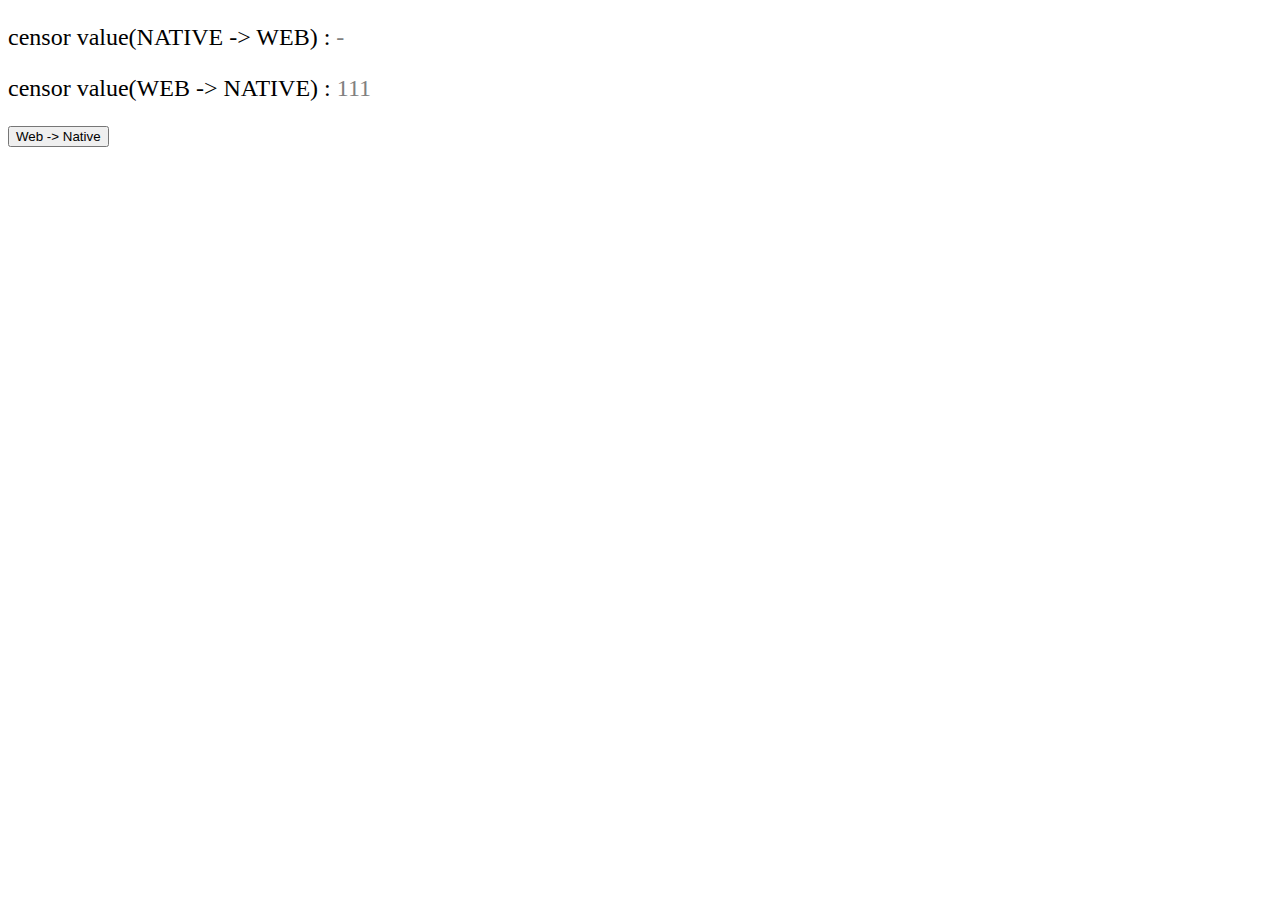
==== asset/index.html @ 196bd5c7 "index.htmlの追加，値（配列に50個の値が入ったら）の送信のjsを追加" ====
<!DOCTYPE html>
<html lang="ja">
  <head>
    <title>Title</title>
    <meta charset="utf-8">
    <meta name="viewport" content="user-scalable=no, width=device-width, initial-scale=1.0, maximum-scale=1.0" />
    <style>
      #censorLabel {
        font-size: 24px;
      }
      .censorVal {
        color: gray;
      }
    </style>
  </head>
  <body>

    <!-- censor NATIVE -> WEB -->
    <p id="censorLabel">censor value(NATIVE -> WEB) : <span class="censorVal nTOw">-</span></p>
    <!-- censor WEB -> NATIVE -->
    <p id="censorLabel">censor value(WEB -> NATIVE) : <span class="censorVal wTOn">111</span></p>

    <!-- censor WEB -> NATIVE -->
    <button id="pushBtn">Web -> Native</button>
    <!-- <button id="test">test</button> -->
    <script src="https://ajax.googleapis.com/ajax/libs/jquery/2.1.3/jquery.min.js"></script>
    <script src="http://cdn.mlkcca.com/v2.0.0/milkcocoa.js"></script>
    <script>
        $(function() {
          console.log(1);
          var dataArray = [];
          var windPowerArray = [];
                //1.ミルクココアインスタンスを作成
                var milkcocoa = new MilkCocoa("maxiac8gg9b.mlkcca.com");

                //2."message"データストアを作成
                var ds = milkcocoa.dataStore("windData");
                //idナンバー
                var primaryId;

                //入力の風のカウンター
                var max = 50;

                ds.stream().sort("d esc").next(function(err, datas) {
                // console.log('data.lengths'+ datas.length);
                // console.log(datas[49]);
                primaryId = datas.length;
                function getData(){
                  datas.forEach(function(data) {
                      // console.log(data.value);
                      // console.log(data.value.title);
                      dataArray.push(data.value);
                      // console.log(data);
                      // console.log(data.id+ ": " + data.value.content);
                     
                     });
                   // 配列に格納
                      // var resArray = data.value.content.split(",");
                      var id = 49;
                      // console.log(dataArray[id].content);

                      var resArray = dataArray[id].content.split(",");
                      // console.log(resArray);
                      for(var i = 0; i < resArray.length; i++){
                        console.log("resArray"+ resArray[i]);
                        Native.showToast(resArray[i]);
                      }
                  }

                    $("#pushBtn").click(function() {
                      onPushMeClicked();
                    }); 

                    function onPushMeClicked() {
                        getData();
                        return false;
                    }
                });        
        
        function addTextNode(windPower) {
            $(".nTOw").text(windPower);
            //windPowerを配列に
            //配列が50個になったら，milkcocoaに送信
            windPowerArray.push(windPower);
            if(windPowerArray.length == max){
              post("androidTestWind", windPowerArray);
              // 配列を初期化
              windPowerArray = [];
            }
        }
        // 送信テスト
        // $("#test").click(function() {
        //     for(var i = 0; i < max-5; i++){
        //       addTextNode(i);
        //     }
        // }); 

        //milkcocoaデータストアにプッシュ　引数1タイトル、引数2コンテンツ（風量）
        function post(titleStr, wind) {
            var titleStr = titleStr || 'androidTest'
            //5."message"データストアにメッセージをプッシュする
            console.log('milkcocoa push')
            var wind = wind;
            if (wind && wind !== "") { 
                primaryId++;
                ds.push({
                    id:primaryId,
                    title: titleStr,
                    wind: wind,
                    date: new Date().getTime()
                }, function (e) {});
            }
        }

        addTextNode('CLOSE');

        console.log("dataArray.content")
        });

</script>
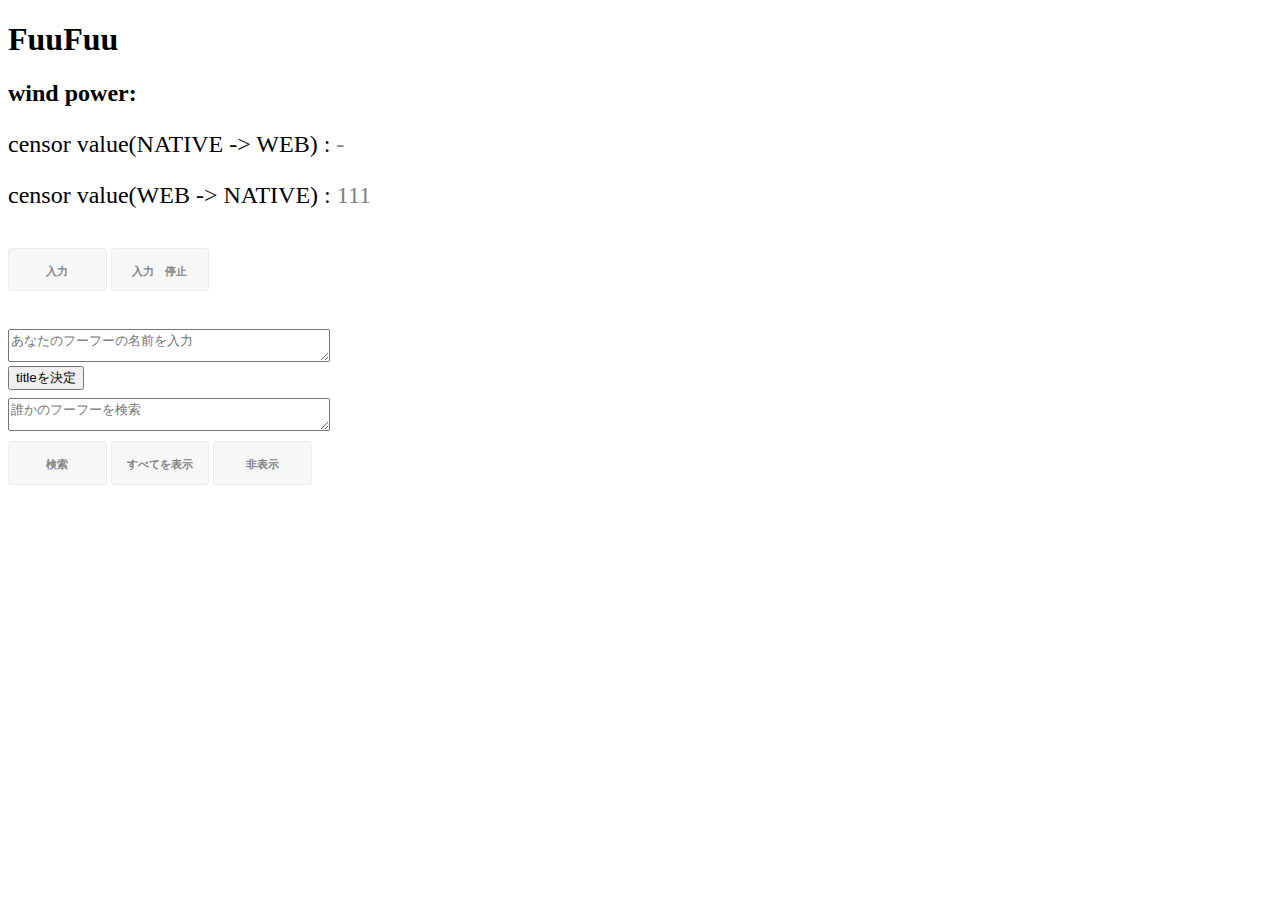
==== commit 8a6a0b17: "outPutボタンを押すと outNative(array)の関数が発火し，ネイティブに出力" ====
--- a/asset/index.html
+++ b/asset/index.html
@@ -2,120 +2,50 @@
 <!DOCTYPE html>
 <html lang="ja">
   <head>
-    <title>Title</title>
+    <title>お父さんフーフーして　V2</title>
     <meta charset="utf-8">
     <meta name="viewport" content="user-scalable=no, width=device-width, initial-scale=1.0, maximum-scale=1.0" />
-    <style>
-      #censorLabel {
-        font-size: 24px;
-      }
-      .censorVal {
-        color: gray;
-      }
-    </style>
+    <meta property="og:title" content="お父さんフーフーしてv2.0" />
+    <meta property="og:type" content="お父さんフーフーしてv2.0" />
+    <meta property="og:description" content="お父さんフーフーしてv2.0" />
+    <link rel="stylesheet" href="common/css/style01.css" type="text/css" />
   </head>
   <body>
-
+    <h1><span id="titleName"></span> FuuFuu</h1>
+    <h2>wind power: <span id="windPower"></span></h2>
     <!-- censor NATIVE -> WEB -->
     <p id="censorLabel">censor value(NATIVE -> WEB) : <span class="censorVal nTOw">-</span></p>
     <!-- censor WEB -> NATIVE -->
     <p id="censorLabel">censor value(WEB -> NATIVE) : <span class="censorVal wTOn">111</span></p>
 
     <!-- censor WEB -> NATIVE -->
-    <button id="pushBtn">Web -> Native</button>
+    <div id="censorData" class="btnSet">
+<!--       <button id="outPutBtn" class="btn">出力</button>
+ -->      <button id="inPutBtn" class="btn">入力</button>
+           <button id="stopBtn" class="btn">入力　停止</button>
+    </div>
+
+    <div id="controller" class="btnSet">
+       <div class="postarea-text">
+          <textarea name="" id="titleVal" cols="30" rows="10" placeholder="あなたのフーフーの名前を入力"></textarea>
+        </div>
+
+      <button id="titlePostBtn" class="postarea-button">titleを決定</button>
+
+      <div class="postarea-text">
+          <textarea name="" id="searchText" cols="30" rows="10" placeholder="誰かのフーフーを検索"></textarea>
+      </div>
+      <button id="searchPutBtn" class="btn">検索</button>
+      <button id="showAllPutBtn" class="btn">すべてを表示</button>
+      <button id="hidePutBtn" class="btn">非表示</button>
+    </div>
+
+    <div id="showContent" class="content">
+        <div id="dummy"></div>
+    </div>
+
+    
     <!-- <button id="test">test</button> -->
     <script src="https://ajax.googleapis.com/ajax/libs/jquery/2.1.3/jquery.min.js"></script>
     <script src="http://cdn.mlkcca.com/v2.0.0/milkcocoa.js"></script>
-    <script>
-        $(function() {
-          console.log(1);
-          var dataArray = [];
-          var windPowerArray = [];
-                //1.ミルクココアインスタンスを作成
-                var milkcocoa = new MilkCocoa("maxiac8gg9b.mlkcca.com");
-
-                //2."message"データストアを作成
-                var ds = milkcocoa.dataStore("windData");
-                //idナンバー
-                var primaryId;
-
-                //入力の風のカウンター
-                var max = 50;
-
-                ds.stream().sort("d esc").next(function(err, datas) {
-                // console.log('data.lengths'+ datas.length);
-                // console.log(datas[49]);
-                primaryId = datas.length;
-                function getData(){
-                  datas.forEach(function(data) {
-                      // console.log(data.value);
-                      // console.log(data.value.title);
-                      dataArray.push(data.value);
-                      // console.log(data);
-                      // console.log(data.id+ ": " + data.value.content);
-                     
-                     });
-                   // 配列に格納
-                      // var resArray = data.value.content.split(",");
-                      var id = 49;
-                      // console.log(dataArray[id].content);
-
-                      var resArray = dataArray[id].content.split(",");
-                      // console.log(resArray);
-                      for(var i = 0; i < resArray.length; i++){
-                        console.log("resArray"+ resArray[i]);
-                        Native.showToast(resArray[i]);
-                      }
-                  }
-
-                    $("#pushBtn").click(function() {
-                      onPushMeClicked();
-                    }); 
-
-                    function onPushMeClicked() {
-                        getData();
-                        return false;
-                    }
-                });        
-        
-        function addTextNode(windPower) {
-            $(".nTOw").text(windPower);
-            //windPowerを配列に
-            //配列が50個になったら，milkcocoaに送信
-            windPowerArray.push(windPower);
-            if(windPowerArray.length == max){
-              post("androidTestWind", windPowerArray);
-              // 配列を初期化
-              windPowerArray = [];
-            }
-        }
-        // 送信テスト
-        // $("#test").click(function() {
-        //     for(var i = 0; i < max-5; i++){
-        //       addTextNode(i);
-        //     }
-        // }); 
-
-        //milkcocoaデータストアにプッシュ　引数1タイトル、引数2コンテンツ（風量）
-        function post(titleStr, wind) {
-            var titleStr = titleStr || 'androidTest'
-            //5."message"データストアにメッセージをプッシュする
-            console.log('milkcocoa push')
-            var wind = wind;
-            if (wind && wind !== "") { 
-                primaryId++;
-                ds.push({
-                    id:primaryId,
-                    title: titleStr,
-                    wind: wind,
-                    date: new Date().getTime()
-                }, function (e) {});
-            }
-        }
-
-        addTextNode('CLOSE');
-
-        console.log("dataArray.content")
-        });
-
-</script>+    <script src="common/js/milkcocoa.js"></script>--- a/asset/common/css/style01.css
+++ b/asset/common/css/style01.css
@@ -0,0 +1,53 @@
+#censorLabel {
+  font-size: 24px;
+}
+.censorVal {
+  color: gray;
+}
+
+.btnSet{
+  margin-top: 2em;
+  
+}
+
+.btn{
+  font-weight: 700;
+  margin-top: .6em;
+  margin-bottom: .6em;
+  font-size: 0.7em;
+  height: 3.85em;
+  background: #f7f7f7;
+  color: #848484;
+  cursor: pointer;
+  line-height: 3.85em;
+  border-radius: 3px;
+  text-align: center;
+  border: 1px solid #EDEDED;
+  text-decoration: none;
+  width: 8.8em;
+}
+
+.postarea-text{
+  margin-top: 0.5em;
+  width:50%;
+  /*border: 1px solid #f00;*/
+}
+
+textarea{
+  width:50%;
+  height:2em;
+}
+
+/* リスト表示 */
+.post{
+  margin-top: 2em;
+  border-bottom: 1px dotted #ccc;
+  padding: 0 1em 1em;
+  }
+.post-date {
+  font-size: .7em;
+  color: #848484;
+  text-align: right;
+  border: 0;
+  margin: 0;
+  }